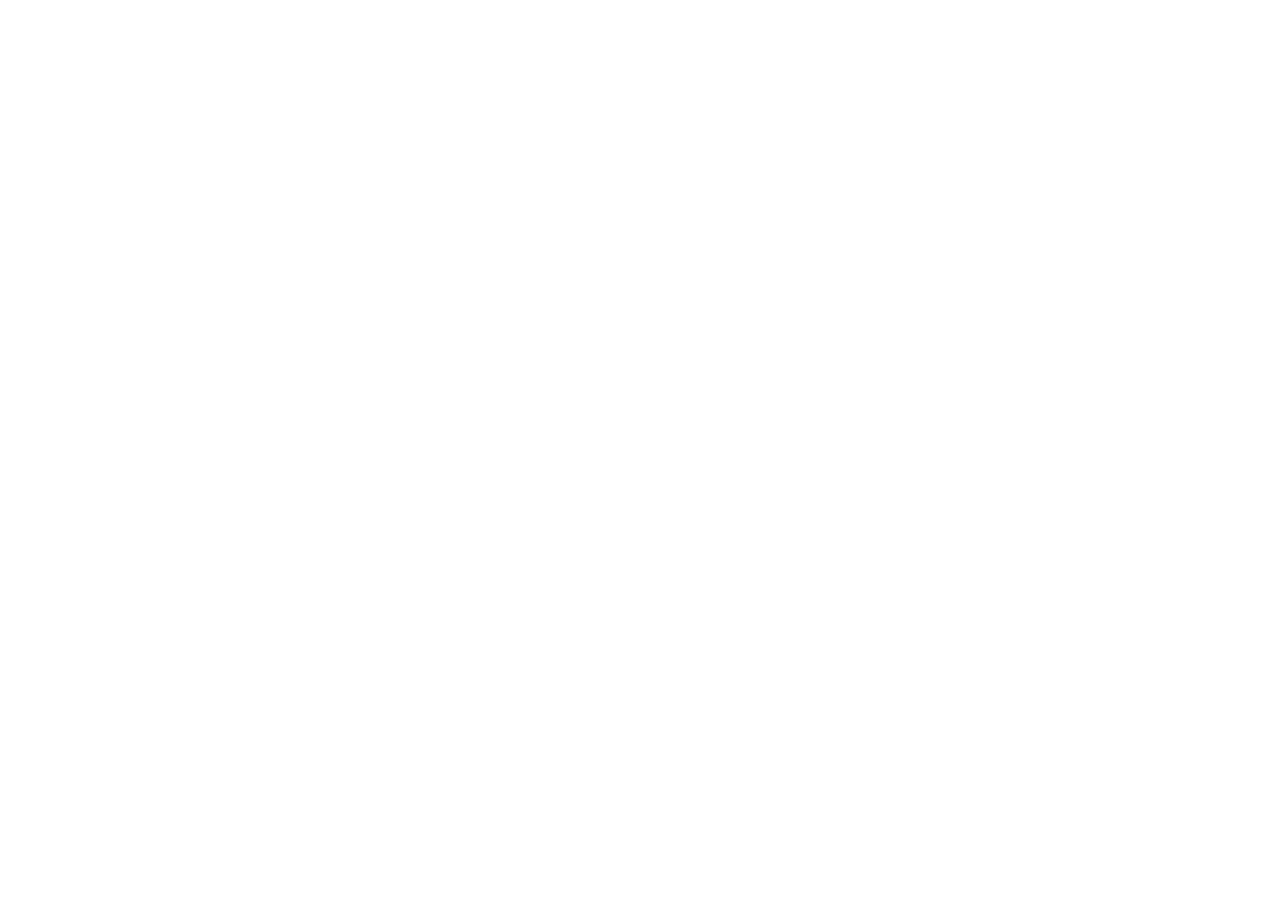
==== contact.html @ df27aee6 "header" ====
<!DOCTYPE html>
<html lang="en">
<head>
    <meta charset="UTF-8">
    <meta name="viewport" content="width=device-width, initial-scale=1.0">
    <title>Contact-NarutoWiki</title>
</head>
<body>
    
</body>
</html>
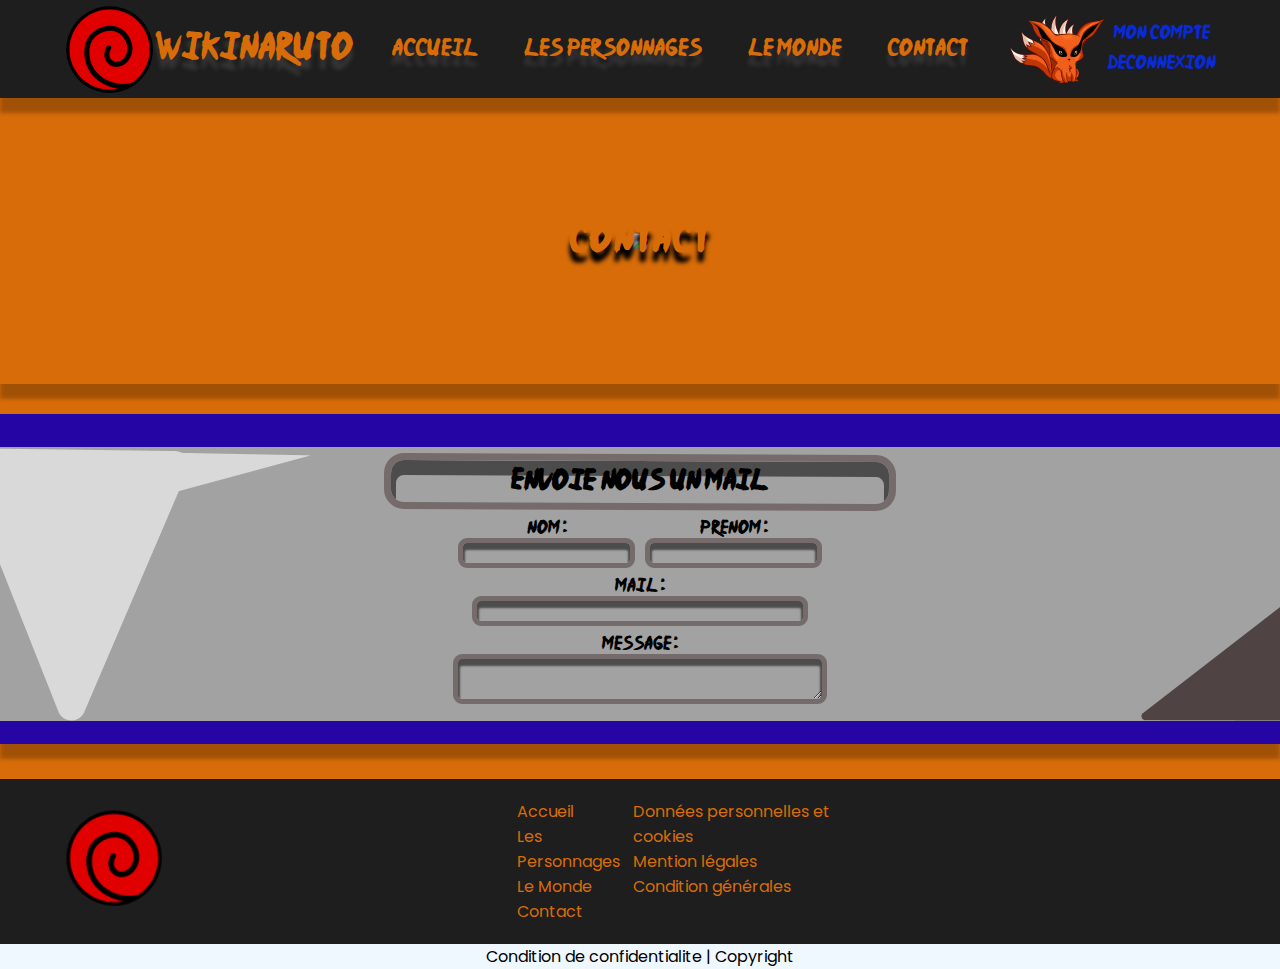
==== commit b05b264a: "contact" ====
--- a/contact.html
+++ b/contact.html
@@ -1,11 +1,105 @@
 <!DOCTYPE html>
-<html lang="en">
+<html lang="fr">
 <head>
     <meta charset="UTF-8">
     <meta name="viewport" content="width=device-width, initial-scale=1.0">
-    <title>Contact-NarutoWiki</title>
+    <title>NarutoWiki-Contact</title>
+    <link rel="stylesheet" href="style.css">
 </head>
 <body>
+    <header>
+        <nav>
+            <div class="navbar d-flex m-auto  w-90 a-center jc-Sb">
+                <div class="logo d-flex a-center">
+                    <img src="img/uzumaki-removebg-preview.png" alt="logo">
+                    <p>WikiNaruto</p>
+                </div>
+                <ul class="d-flex a-center w-40 jc-Sb">
+                        <li><a class="nav_link" href="index.html" id="accueil">Accueil</a></li>
+                        <li><a class="nav_link" href="#">Les Personnages</a></li>
+                        <li><a class="nav_link" href="#">Le Monde</a></li>
+                        <li><a class="nav_link" href="contact.html">Contact</a></li>
+                </ul>
+                <div class="account d-flex a-center">
+                    <img src="img/kyubi.png" alt="logo_account">
+                    <div class="account_login">
+                        <p>Mon compte</p>
+                        <p>Deconnexion</p>
+                    </div>
+                </div>  
+            </div>
+        </nav>
+        <div class="banniere_contact">
+            <div class="border_title">
+                <div class="border">
+                    <div class="title">
+                        <h1>Contact</h1>
+                    </div>
+                    <img src="img/rouleaux-removebg-preview.png">
+                </div>
+
+            </div>
+            </div>
+        </div>
+    </header>
+    <main>
+        <div class="form_div d-flex -> display-block">
+            <div class="d-flex">
+                <form action="Contact" method="post">
+                    <div class="title_mail">
+                        <h2>Envoie nous un mail</h2>
+                    </div>
+                    <ul>
+                        <li class="form_pseudo">
+                            <div class="names">
+                                <label for="name">Nom :</label>
+                                <input type="text" id="name" name="user_name">
+                            </div>
+                            <div class="names">
+                                <label for="first_name">Prenom :</label>
+                                <input type="text" id="first_name" name="user_first_name">
+                            </div>
+                        </li>
+                        <li>
+                            <div class="names">
+                                <label for="mail">Mail :</label>
+                                <input type="email" id="mail" name="user_mail"/>
+                            </div>
+                        </li>
+                        <li>
+                            <div class="names">
+                                <label for="msg">Message :</label>
+                                <textarea id="msg" name="user_message"></textarea>
+                            </div>
+                        </li>
+                    </ul>
+                </form>
+            </div>
+        </div>
+    </main>
+    <footer>
+        <div class="footer_top d-flex">
+            <a href="#">
+                <img src="img/uzumaki-removebg-preview.png" class="logo_footer" alt="logo">
+            </a>
+            <div class="navbar_footer d-flex">
+                <ul>
+                    <li><a href="#">Accueil</a></li>
+                    <li><a href="#">Les Personnages</a></li>
+                    <li><a href="#">Le Monde</a></li>
+                    <li><a href="#">Contact</a></li>
+                </ul>
+                <ul>
+                    <li><a href="#">Données personnelles et cookies</a></li>
+                    <li><a href="#">Mention légales</a></li>
+                    <li><a href="#">Condition générales</a></li>
+                </ul>
+            </div>
+        </div>
+        <div class="footer_bottom">
+            <p>Condition de confidentialite | Copyright</p>
+        </div>
+    </footer>
     
 </body>
 </html>--- a/style.css
+++ b/style.css
@@ -0,0 +1,264 @@
+@import url('https://fonts.googleapis.com/css2?family=Poppins:ital,wght@0,100;0,200;0,300;0,400;0,500;0,600;0,700;0,800;0,900;1,100;1,200;1,300;1,400;1,500;1,600;1,700;1,800;1,900&display=swap');
+@font-face {
+    font-family: 'Ninja Naruto';
+    font-style: normal;
+    font-weight: normal;
+    src: local('Ninja Naruto'), url('njnaruto.woff') format('woff');
+}
+*{
+    padding: 0;
+    margin: 0;
+    box-sizing: border-box;
+}
+body{
+    width: 100%;
+    background-color: #D76C09;
+}
+.d-flex{
+    display: flex;
+}
+.w-90{
+    width: 90%;
+}
+.jc-center{
+    justify-content: center;
+}
+.m-auto{
+    margin: auto;
+}
+.a-center{
+    align-items: center;
+}
+.jc-Sb{
+    justify-content: space-between;
+}
+.w-40{
+    width: 50%;
+}
+ul{
+    list-style: none;
+}
+ul a{
+    text-decoration: none;
+    color: #D76C09;
+}
+.account_login{
+    display: flex;
+    flex-direction: column;
+    align-items: center;
+    color: #092AD7;
+    font-size: 16px;
+    font-style: normal;
+    line-height: 30px;
+}
+nav{
+    background: #1E1E1E;
+    box-shadow: 0px 15px 4px 0px rgba(0, 0, 0, 0.25);
+    position: relative;
+    z-index: 2;
+    font-family: 'Ninja Naruto';
+}
+.nav_link:active{
+    color: red;
+
+}
+.logo{
+    color: #D76C09;
+    font-size: 32px;
+    text-shadow: 0px 10px 4px rgba(126, 120, 120, 0.25);
+}
+.logo img{
+    width: 91px;
+    height: 91px;
+}
+.navbar ul{
+    text-shadow: 0px 10px 4px rgba(126, 120, 120, 0.25);
+    font-size: 20px;
+    font-style: normal;
+}
+.banniere{
+    background: no-repeat center url(img/banniere.png);
+    background-size: cover;
+    height: 286px;
+    width: 100%;
+    box-shadow: 0px 15px 4px 0px rgba(0, 0, 0, 0.25);
+}
+main{
+    margin-top: 30px;
+    background-color: #D76C09;
+}
+.bandeau{
+    width: 100%;
+    height: 300px;
+}
+.content h1{
+    margin-bottom: 15px;
+    font-family: 'Ninja Naruto';
+}
+.content{
+    flex-direction: column;
+    align-items: center;
+    justify-content: center;
+    text-align: center;
+}
+.content p{
+    color: #4F4343;
+    font-size: 16px;
+    font-family: 'Poppins', sans-serif;
+    font-weight: 600;
+}
+.parent{
+    background: no-repeat center url(img/Frame\_1.png);
+    background-size: center;
+    width: 100%;
+    height: 330px;
+    align-items: center;
+    box-shadow: 0px 15px 4px 0px rgba(0, 0, 0, 0.25);
+    margin-bottom: 35px;
+}
+.w-50{
+    width: 50%;
+}
+.w-30{
+    width: 30%;
+}
+.w-20{
+    width: 20%;
+}
+.illustration-accueil{
+    display: flex;
+    align-items: center;
+}
+footer{
+    background: #1E1E1E;
+    font-family: 'Poppins', sans-serif;
+}
+.footer_top{
+    padding-top: 20px;
+    padding-bottom: 20px;
+    width: 90%;
+    margin-left: 5%;
+    align-items: center;
+}
+.navbar_footer{
+    width: 30%;
+    margin: auto;
+    display: flex;
+    justify-content: space-around;
+    font-size: 16px;
+}
+.logo_footer{
+    width: 100px;
+    height: 100px;
+}
+.footer_bottom{
+    display: flex;
+    justify-content: center;
+    background-color: aliceblue;
+}
+/* ---------------------------------------------------Contact------------------------------------------------------- */
+.banniere_contact{
+    background: no-repeat center url(img/naruto-univers-header.png);
+    background-size: cover;
+    width: 100%;
+    height: 286px;
+    box-shadow: 0px 15px 4px 0px rgba(0, 0, 0, 0.25);
+}
+.border{
+    background: rgba(30, 30, 30, 0.68);
+    border-radius: 50px;
+    position: relative;
+    display: flex;
+    justify-content: center;
+    align-items: center;
+    
+}
+.border_title{
+    width: 100%;
+    height: 100%;
+    display: flex;
+    justify-content: center;
+    align-items: center; 
+}
+
+.title{
+    position: absolute;
+    font-family: 'Ninja Naruto';
+    color: #D76C09;
+    text-shadow: 0px 10px 4px #000;
+    letter-spacing: 2px;
+}
+.form_div{
+    background: no-repeat center url(img/Frame\_1.png);
+    background-size: center;
+    width: 100%;
+    height: 330px;
+    align-items: center;
+    box-shadow: 0px 15px 4px 0px rgba(0, 0, 0, 0.25);
+    margin-bottom: 35px;
+    display: flex;
+    justify-content: center;
+}
+.names{
+    margin-top: 10px;
+    display: flex;
+    flex-direction: column;
+    align-items: center;
+}
+.form_pseudo{
+    display: flex;
+}
+form{
+    display: flex;
+    flex-direction: column;
+    align-items: center;
+    font-family: 'Ninja Naruto';
+}
+input , textarea{
+    background: transparent;
+}
+#mail{
+    width: 90%;
+    height: 30px;
+    border-radius: 9px;
+    border: 5px solid #756B6B;
+    background: #A3A2A2;
+    box-shadow: 0px 5px 2px 2px rgba(0, 0, 0, 0.53) inset;
+}
+#name{
+    width: 95%;
+    height: 30px;
+    border-radius: 9px;
+    border: 5px solid #756B6B;
+    background: #A3A2A2;
+    box-shadow: 0px 5px 2px 2px rgba(0, 0, 0, 0.53) inset;
+}
+#first_name{
+    width: 95%;
+    height: 30px;
+    border-radius: 9px;
+    border: 5px solid #756B6B;
+    background: #A3A2A2;
+    box-shadow: 0px 5px 2px 2px rgba(0, 0, 0, 0.53) inset;
+}
+#msg{
+    width: 100%;
+    height: 50px;
+    border-radius: 9px;
+    border: 5px solid #756B6B;
+    background: #A3A2A2;
+    box-shadow: 0px 5px 2px 2px rgba(0, 0, 0, 0.53) inset;
+}
+.title_mail{
+    width: 512px;
+    height: 56px;
+    transform: rotate(0.248deg);
+    flex-shrink: 0;
+    border-radius: 20px;
+    border: 7px solid #756B6B;
+    background: #A3A2A2;
+    box-shadow: 0px 10px 0px 5px rgba(0, 0, 0, 0.53) inset;
+    display: flex;
+    justify-content: center;
+    align-items: center;
+}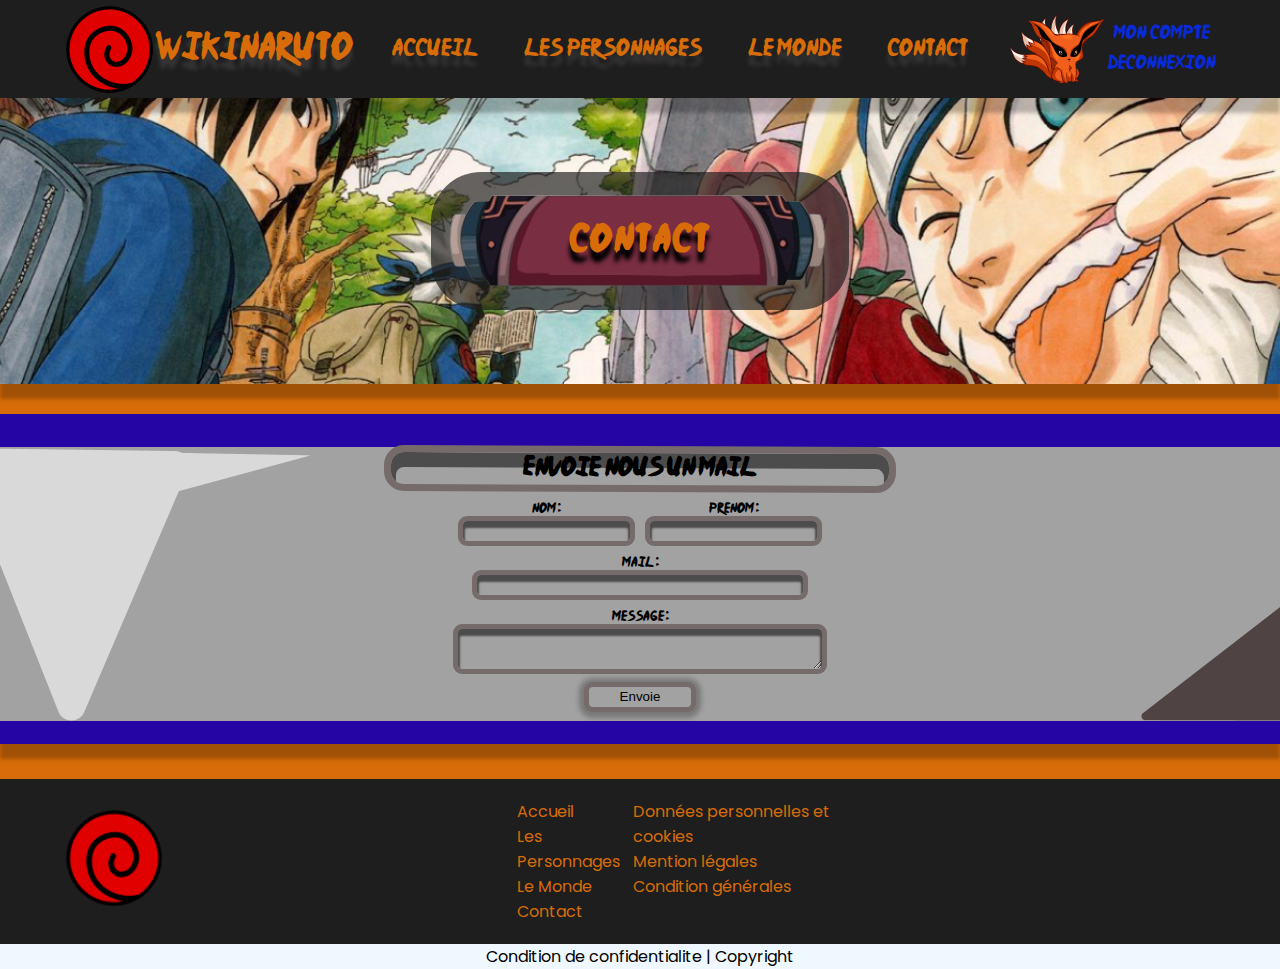
==== commit 38c6ea2c: "burger" ====
--- a/contact.html
+++ b/contact.html
@@ -14,11 +14,11 @@
                     <img src="img/uzumaki-removebg-preview.png" alt="logo">
                     <p>WikiNaruto</p>
                 </div>
-                <ul class="d-flex a-center w-40 jc-Sb">
-                        <li><a class="nav_link" href="index.html" id="accueil">Accueil</a></li>
-                        <li><a class="nav_link" href="#">Les Personnages</a></li>
-                        <li><a class="nav_link" href="#">Le Monde</a></li>
-                        <li><a class="nav_link" href="contact.html">Contact</a></li>
+                <ul class="ul_link d-flex a-center w-40 jc-Sb">
+                        <li><a class="" href="index.html" id="accueil">Accueil</a></li>
+                        <li><a class="" href="#">Les Personnages</a></li>
+                        <li><a class="" href="#">Le Monde</a></li>
+                        <li><a class="" href="contact.html">Contact</a></li>
                 </ul>
                 <div class="account d-flex a-center">
                     <img src="img/kyubi.png" alt="logo_account">
@@ -26,8 +26,25 @@
                         <p>Mon compte</p>
                         <p>Deconnexion</p>
                     </div>
-                </div>  
+                </div>
             </div>
+            <div class="icons">
+                <label>
+                    <input type="checkbox" name="burger">
+                    <div class="logo_menu">
+                    <div class="menu_burger">
+                        <ul class="">
+                            <li><a class="" href="index.html" id="accueil">Accueil</a></li>
+                            <li><a class="" href="#">Les Personnages</a></li>
+                            <li><a class="" href="#">Le Monde</a></li>
+                            <li><a class="" href="contact.html">Contact</a></li>
+                            <li><a class="" href="#">Mon Compte</a></li>
+                            <li><a class="" href="#">Deconnexion</a></li>
+                        </ul>
+                    </div>
+                    </div>
+                </label>
+            </div>  
         </nav>
         <div class="banniere_contact">
             <div class="border_title">
@@ -71,6 +88,9 @@
                                 <label for="msg">Message :</label>
                                 <textarea id="msg" name="user_message"></textarea>
                             </div>
+                            <div class="submit">
+                                <button id="btn">Envoie</button>
+                            </div>
                         </li>
                     </ul>
                 </form>
--- a/style.css
+++ b/style.css
@@ -57,6 +57,8 @@
     position: relative;
     z-index: 2;
     font-family: 'Ninja Naruto';
+    display: flex;
+    align-items: center;
 }
 .nav_link:active{
     color: red;
@@ -214,6 +216,9 @@
     align-items: center;
     font-family: 'Ninja Naruto';
 }
+form label{
+    font-size: 12px;
+}
 input , textarea{
     background: transparent;
 }
@@ -249,9 +254,30 @@
     background: #A3A2A2;
     box-shadow: 0px 5px 2px 2px rgba(0, 0, 0, 0.53) inset;
 }
+#btn{
+    margin-top: 2%;
+    height: 30px;
+    width: 30%;
+    border-radius: 9px;
+    border: 5px solid #756B6B;
+    background: #A3A2A2;
+    box-shadow: 0px 1px 5px 5px rgba(0, 0, 0, 0.26);
+
+}
+.submit{
+    display: flex;
+    justify-content: center;
+    width: 100%;
+}
+.title_mail h2{
+    font-size: 22px;
+}
+.w-100{
+    width: 100px;
+}
 .title_mail{
     width: 512px;
-    height: 56px;
+    height: 46px;
     transform: rotate(0.248deg);
     flex-shrink: 0;
     border-radius: 20px;
@@ -261,4 +287,64 @@
     display: flex;
     justify-content: center;
     align-items: center;
+}
+/* -----------------------Menu_burger-------------------------------- */
+.icons{
+    display: none;
+    cursor: pointer;
+}
+@media (max-width: 1150px){
+    .icons{
+        display: block;
+        position: relative;
+        z-index: 2;
+    }
+    .ul_link, .account{
+      display: none;
+    }
+    nav li a:hover{
+        color: #804106;
+    }
+    label input{
+        appearance: none;
+    }
+    label{
+        display: block;
+        position: relative;
+        width: 100px;
+        height: 100px;
+        cursor: pointer;
+    }
+    .label .logo_menu{
+        background: #1E1E1E;
+        width: 100%;
+        height: 100%;
+        display: block;
+        border-radius: 20px;
+    }
+    label .logo_menu::before{
+        content: url(img/Menu-removebg-preview.png);
+    }
+    label input:checked ~ .logo_menu::before{
+        content: url(img/menu_fermer-removebg-preview.png);
+    }
+    .menu_burger{
+        overflow: hidden;
+        position: fixed;
+        right: 2px;
+        background: rgba(215,9,9,0.60);
+        width: 300px;
+        height: 200px;
+        display: flex;
+        text-align: center;
+        justify-content: center;
+        align-items: center;
+        visibility: hidden;
+    }
+    .menu_burger a{
+        color: #092AD7;
+    }
+    label input:checked ~ .logo_menu .menu_burger{
+        visibility: visible;
+    }
 }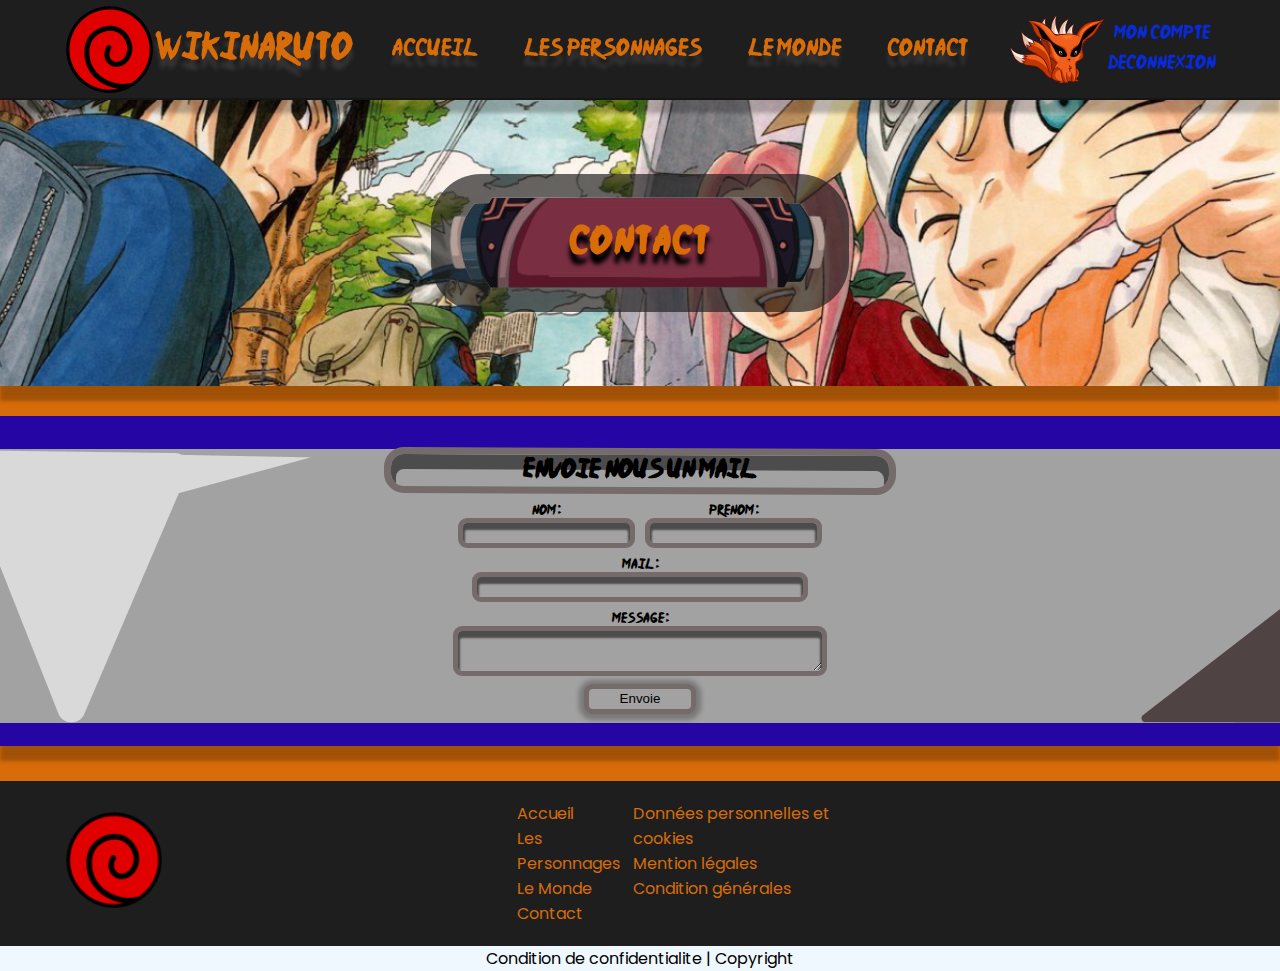
==== commit 55c047b4: "end_mobile" ====
--- a/contact.html
+++ b/contact.html
@@ -35,9 +35,13 @@
                     <div class="menu_burger">
                         <ul class="">
                             <li><a class="" href="index.html" id="accueil">Accueil</a></li>
+                            <hr>
                             <li><a class="" href="#">Les Personnages</a></li>
+                            <hr>
                             <li><a class="" href="#">Le Monde</a></li>
+                            <hr>
                             <li><a class="" href="contact.html">Contact</a></li>
+                            <hr>
                             <li><a class="" href="#">Mon Compte</a></li>
                             <li><a class="" href="#">Deconnexion</a></li>
                         </ul>
@@ -46,6 +50,7 @@
                 </label>
             </div>  
         </nav>
+        <div class="nav_banniere"></div>
         <div class="banniere_contact">
             <div class="border_title">
                 <div class="border">
@@ -61,7 +66,7 @@
     </header>
     <main>
         <div class="form_div d-flex -> display-block">
-            <div class="d-flex">
+            <div class="contact d-flex">
                 <form action="Contact" method="post">
                     <div class="title_mail">
                         <h2>Envoie nous un mail</h2>
--- a/style.css
+++ b/style.css
@@ -54,7 +54,8 @@
 nav{
     background: #1E1E1E;
     box-shadow: 0px 15px 4px 0px rgba(0, 0, 0, 0.25);
-    position: relative;
+    position: fixed;
+    width: 100%;
     z-index: 2;
     font-family: 'Ninja Naruto';
     display: flex;
@@ -78,6 +79,13 @@
     font-size: 20px;
     font-style: normal;
 }
+/* -----------------probablement une mauvaise maniere mais trql ça marche------------ */
+.nav_banniere{
+    background: #1E1E1E;
+    width: 100%;
+    height: 100px;
+}
+/* ------------------------------------------------------------------------------------- */
 .banniere{
     background: no-repeat center url(img/banniere.png);
     background-size: cover;
@@ -92,6 +100,9 @@
 .bandeau{
     width: 100%;
     height: 300px;
+}
+section{
+    width: 50%;
 }
 .content h1{
     margin-bottom: 15px;
@@ -162,6 +173,7 @@
 .banniere_contact{
     background: no-repeat center url(img/naruto-univers-header.png);
     background-size: cover;
+    position: relative;
     width: 100%;
     height: 286px;
     box-shadow: 0px 15px 4px 0px rgba(0, 0, 0, 0.25);
@@ -169,7 +181,6 @@
 .border{
     background: rgba(30, 30, 30, 0.68);
     border-radius: 50px;
-    position: relative;
     display: flex;
     justify-content: center;
     align-items: center;
@@ -293,7 +304,13 @@
     display: none;
     cursor: pointer;
 }
-@media (max-width: 1150px){
+@media screen and (max-width: 1400px) {
+    
+}
+@media screen and (max-width: 1200px) {
+    .title_mail{
+        width: 100%;
+    }
     .icons{
         display: block;
         position: relative;
@@ -310,10 +327,12 @@
     }
     label{
         display: block;
-        position: relative;
-        width: 100px;
-        height: 100px;
+        margin-bottom: 10px;
+        margin-right: 10px;
         cursor: pointer;
+    }
+    .border img{
+        width: 100%;
     }
     .label .logo_menu{
         background: #1E1E1E;
@@ -332,13 +351,15 @@
         overflow: hidden;
         position: fixed;
         right: 2px;
-        background: rgba(215,9,9,0.60);
+        background: rgba(215,9,9,0.50);
         width: 300px;
-        height: 200px;
+        height: 250px;
         display: flex;
         text-align: center;
         justify-content: center;
         align-items: center;
+        border: 3px solid #1E1E1E;
+        border-radius: 20px 0px 20px 20px;
         visibility: hidden;
     }
     .menu_burger a{
@@ -347,4 +368,129 @@
     label input:checked ~ .logo_menu .menu_burger{
         visibility: visible;
     }
+    hr{
+        margin-top: 10px;
+        margin-bottom: 10px;
+        background-color: #0a0a0a;
+        height: 2px;
+        border: none;
+    }
+}
+@media screen and (max-width: 992px) {
+
+}
+@media screen and (max-width: 768px) {
+
+}
+@media screen and (max-width: 576px) { 
+    .banniere_contact{
+        height: 190px;
+    }
+    .banniere{
+        height: 190px;
+    }
+    .form_div{
+        background: no-repeat center url(img/parchemin.jpg);
+        width: 100%;
+        height: 700px;
+        box-shadow: none
+    }
+    .title_mail{
+        width: 260px;
+        height: 48.828px;
+        border-radius: 15px;
+        border: 4px solid #000;
+        background: #E8E9DB;
+        box-shadow: 0px 10px 0px 5px rgba(0, 0, 0, 0.53) inset;
+    }
+    #mail{
+        width: 100%;
+        height: 29px;
+        border-radius: 9px;
+        border: 3px solid #000;
+        background: #E9EBDC;
+        box-shadow: 0px 5px 0px 5px rgba(0, 0, 0, 0.53) inset
+
+    }
+    #name{
+        width: 90%;
+        border-radius: 9px;
+        border: 3px solid #000;
+        background: #E9EBDC;
+        box-shadow: 0px 3px 0px 5px rgba(0, 0, 0, 0.53) inset;
+    }
+    #first_name{
+        width: 90%;
+        border-radius: 9px;
+        border: 3px solid #000;
+        background: #E9EBDC;
+        box-shadow: 0px 3px 0px 5px rgba(0, 0, 0, 0.53) inset;
+    }
+    #msg{
+        width: 100%;
+        height: 240px;
+        border-radius: 9px;
+        border: 3px solid #010101;
+        background: #E6ECE2;
+    }
+    .title_mail h2{
+        font-size: 16px;
+    }
+    .contact{
+        width: 50%;
+        justify-content: center;
+    }
+    .border{
+        width: 50%;
+    }
+    .border img{
+        width: 80%;
+    }
+    .border h1{
+        font-size: 20px;
+    }
+    .parent{
+        background: no-repeat center url(img/parchemin.jpg);
+        height: 700px;
+        box-shadow: none;
+    }
+    .resume{
+        flex-direction: column;
+    }
+    .resume section{
+        width: 70%;
+        margin: auto;
+        display: inline-block;
+    }
+    .resume section p{
+        font-size: 15px;
+    }
+    .navbar p{
+        font-size: 20px;
+    }
+    .navbar img{
+        width: 75px;
+        height: 75px;
+    }
+    .footer_top{
+        margin: 0;
+    }
+    .logo_footer{
+        width: 75px;
+        height: 75px;
+    }
+    .navbar_footer>ul>li{
+        font-size: 12px;
+    }
+    .navbar_footer{
+        margin-left: 10%;
+        width: 75%;
+    }
+    .illustration-accueil{
+        width: 100%;
+        height: 200px;
+        justify-content: space-around;
+    }
+
+
 }